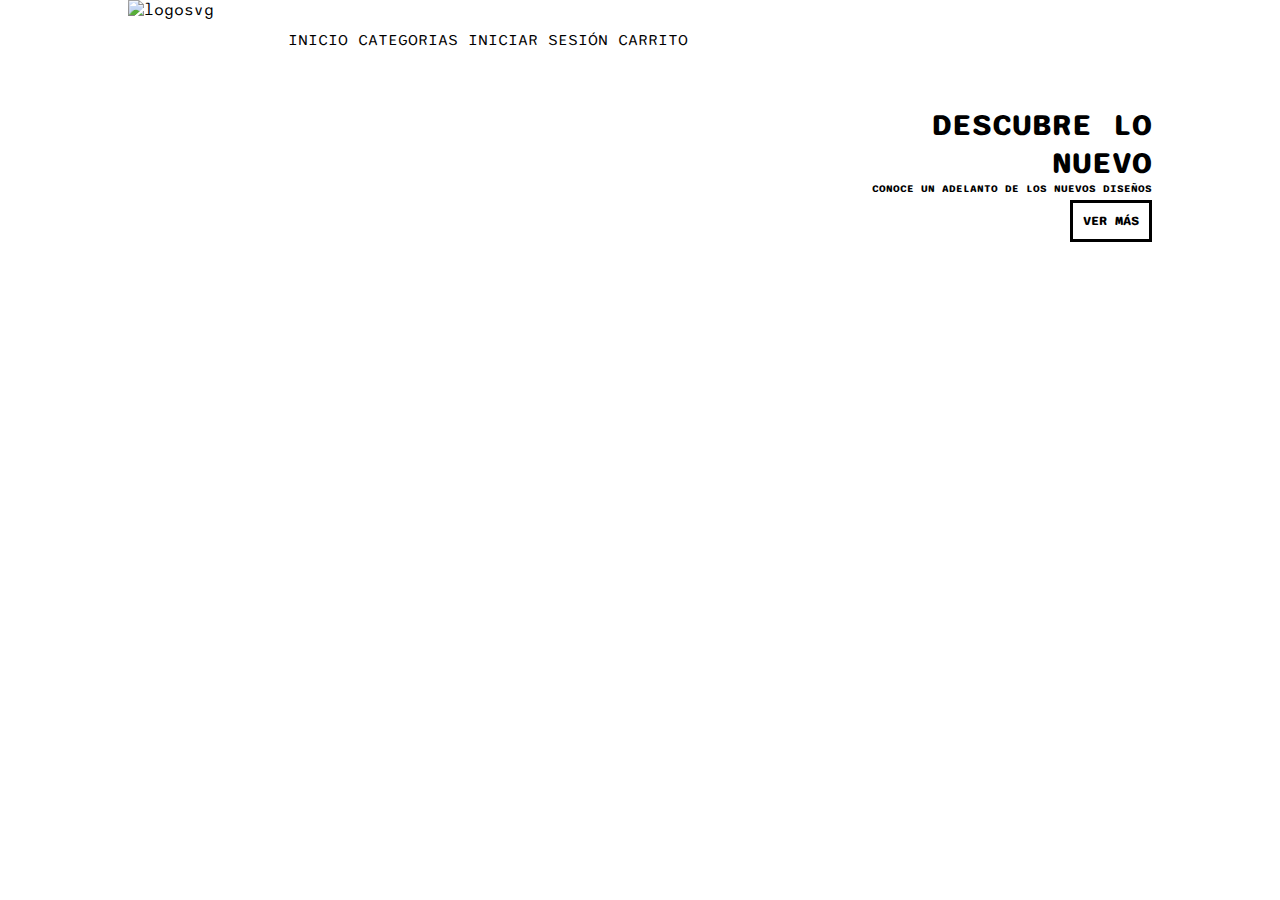
==== index.html @ 03bad857 "AGREGANDO DISEÑOS" ====
<!DOCTYPE html>
<html lang="en">
<head>
    <meta charset="UTF-8">
    <meta http-equiv="X-UA-Compatible" content="IE=edge">
    <meta name="viewport" content="width=device-width, initial-scale=1.0">
    <link rel="stylesheet" href="./styles/style.css">
    <title>TIENDA</title>
</head>
<body>
    <header>
        <img src="https://cdn.worldvectorlogo.com/logos/rotorjet.svg" alt="logosvg" width="160px" height="80px">
        <ul>
            <li><a href="">INICIO</a></li>
            <li><a href="">CATEGORIAS</a></li>
            <li><a href="">INICIAR SESIÓN</a></li>
            <li><a href="">CARRITO</a></li>
        </ul>
    </header>
    <main>
        <section id="presentacion">
            <div class="img">
                <img src="https://mott.social/wp-content/uploads/2019/04/streetwear-1024x594.png" alt="">
            </div>
            <div class="desc">
                <h1>DESCUBRE LO NUEVO</h1>
                <h6>CONOCE UN ADELANTO DE LOS NUEVOS DISEÑOS</h6>
                <button>VER MÁS</button>
            </div>
        </section>
        <section id="productos">

        </section>
    </main>
    <!-- PIE DE PAGINA -->
    <footer>
        
    </footer>
    <script src="./js/index.js"></script>
</body>
</html>
---- styles/style.css ----
@import url('https://fonts.googleapis.com/css2?family=Sono&display=swap');
@import url('https://fonts.googleapis.com/css2?family=Sono&family=Xanh+Mono&display=swap');
*{
    margin: 0;
    padding: 0;
    box-sizing: border-box;
    font-family: 'Sono', sans-serif;
}
header{
    display: flex;
    align-items: center;
    height: min-content;
    padding-left: 10%;
    padding-right: 10%;
}
header ul{
    display: inline-block;
    list-style-type: none;
}
header ul li{
    display: inline;
    height: 100%;
}
header ul li a{
    text-decoration: none;
    color: black
}
header ul li a:hover{
    color: #6D6D6D;
}
#presentacion{
    width: 100%;
    padding-top: 2%;
    padding-left: 10%;
    padding-right: 10%;
    font-family: 'Xanh Mono', monospace;
    display: flex;
}
#presentacion .img{
    width: 85%;
}
#presentacion .img img{
    width: 100%;
}
#presentacion .desc{
    height: 15%;
    align-self: center;
    text-align: right;
    
}
#presentacion .desc h1{
    font-size: 2em;
}
#presentacion .desc button{
    outline: none;
    border: 3px solid black;
    padding: 10px;
    color: black;
    background-color: white;
    font-weight: bolder;
    margin-top: 2%;
}
#presentacion .desc button:hover{
    background-color: black;
    color: white;
}
#productos{
    margin-top: 5%;
    display: grid;
    grid-template-columns: repeat(4,1fr);
    margin-left: 10%;
    margin-right: 10%;
    gap: 2%;
    margin-bottom: 5%;
}
#productos div{
    display: flex;
    flex-direction: column;
    gap: 2%;
    justify-content: space-between;
    font-size: 0.8em;
    text-align: center;
    box-shadow: rgba(0, 0, 0, 0.35) 0px 5px 15px;
    cursor: pointer;
}
#productos div:hover{
    box-shadow: rgba(0, 0, 0, 0.35) 0px 30px 40px;
}
#productos div img{
    width: 100%;
    height: 50%;
}
.product button{
    background-color: white;
    border: none;
    height: 10%;
    font-size: 1.5em;
    border-top: 1px solid black;
}
.product button:hover{
    background-color: red;
    color: white;
}
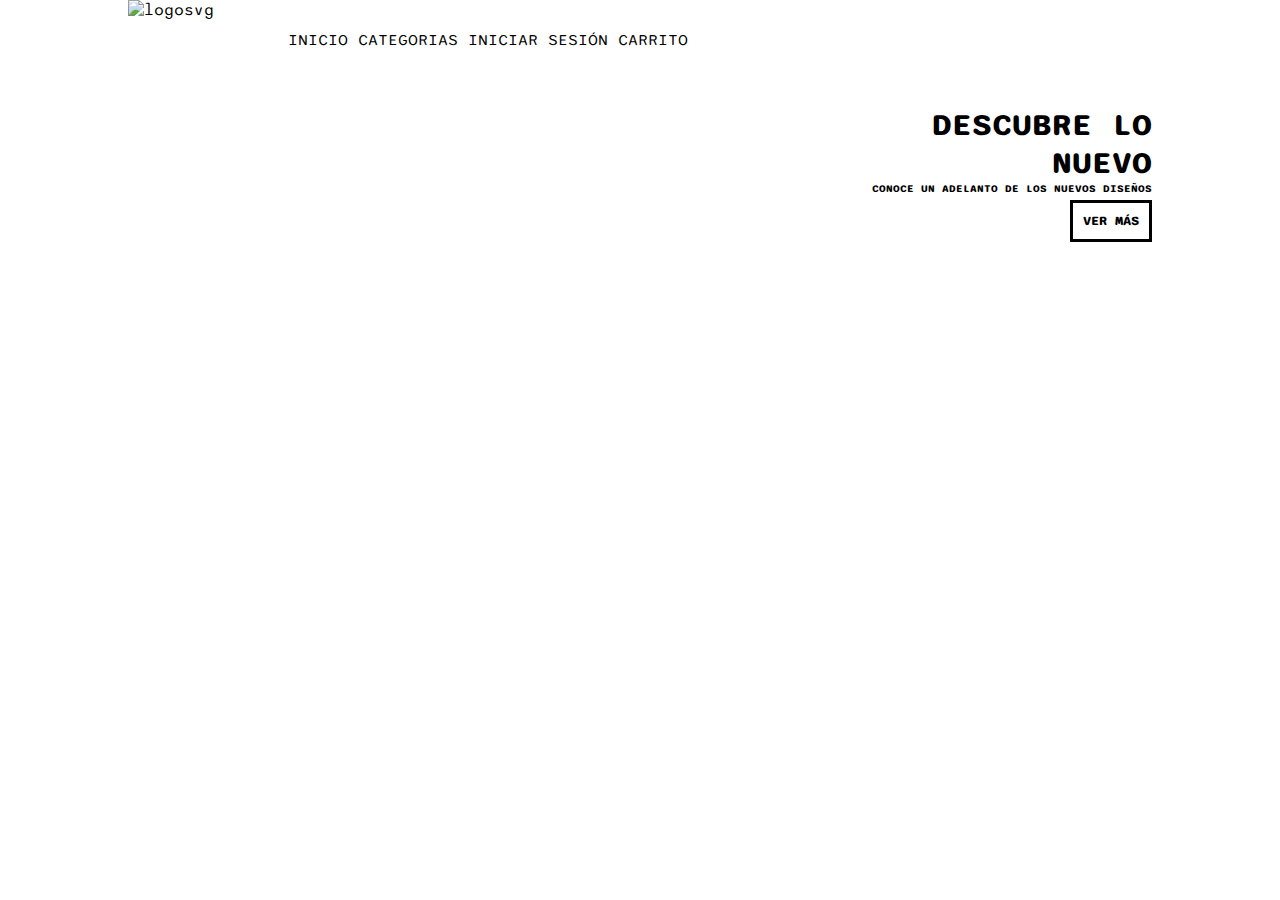
==== commit ffa65573: "AGREGANDO MAS ANIMACIONES" ====
--- a/index.html
+++ b/index.html
@@ -37,5 +37,6 @@
         
     </footer>
     <script src="./js/index.js"></script>
+    <script src="./js/animation.js"></script>
 </body>
 </html>--- a/styles/style.css
+++ b/styles/style.css
@@ -6,12 +6,19 @@
     box-sizing: border-box;
     font-family: 'Sono', sans-serif;
 }
+body{
+    animation: desvanecer 0.5s; 
+}
 header{
     display: flex;
     align-items: center;
     height: min-content;
     padding-left: 10%;
     padding-right: 10%;
+    background-color: white;
+    z-index: 100;
+    width: 100%;
+    
 }
 header ul{
     display: inline-block;
@@ -84,7 +91,8 @@
     cursor: pointer;
 }
 #productos div:hover{
-    box-shadow: rgba(0, 0, 0, 0.35) 0px 30px 40px;
+    box-shadow: black 10px 30px 40px;
+    transition: 0.5s box-shadow;
 }
 #productos div img{
     width: 100%;
@@ -100,4 +108,18 @@
 .product button:hover{
     background-color: red;
     color: white;
+}
+
+/*ANIMACIONES*/
+
+@keyframes desvanecer {
+    0% {opacity: 0;}
+    25% {opacity: 0.25;}
+    50% {opacity: 0.5;}
+    75% {opacity: 0.75;}
+    100% {opacity: 1;}
+}
+@keyframes agrandar {
+    from {width: 150px;}
+    to{width: 450px;}
 }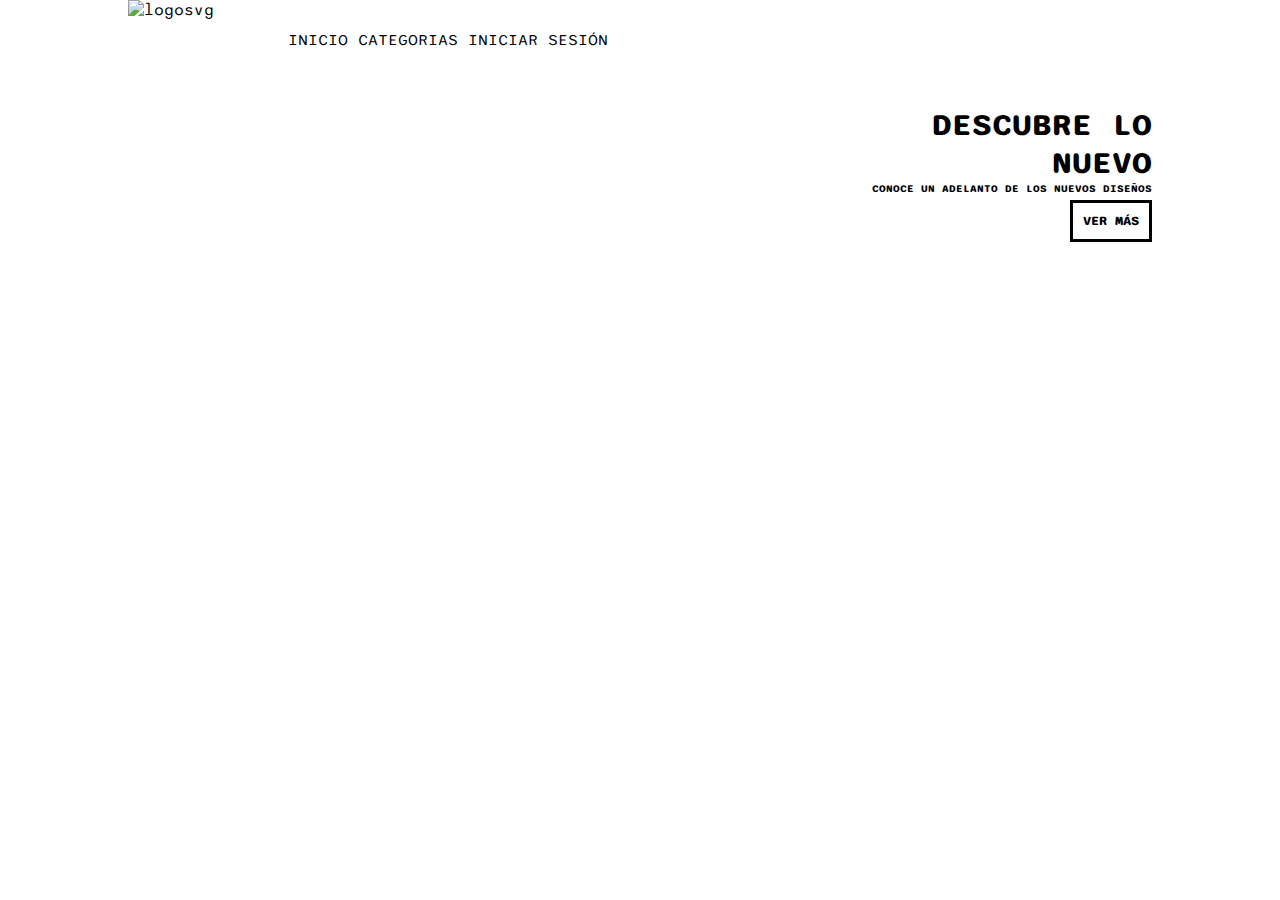
==== commit 060a079f: "AGREGANDO REGISTRO" ====
--- a/index.html
+++ b/index.html
@@ -8,16 +8,25 @@
     <title>TIENDA</title>
 </head>
 <body>
+    <!-- BARRA DE NAVEGACIÓN -->
     <header>
         <img src="https://cdn.worldvectorlogo.com/logos/rotorjet.svg" alt="logosvg" width="160px" height="80px">
-        <ul>
+        <ul class="opciones">
             <li><a href="">INICIO</a></li>
-            <li><a href="">CATEGORIAS</a></li>
-            <li><a href="">INICIAR SESIÓN</a></li>
-            <li><a href="">CARRITO</a></li>
+            <li id="categorias"><span>CATEGORIAS</span></li>
+            <li><a href="./pages/login.html">INICIAR SESIÓN</a></li>
+            <li style="visibility: hidden;"><a href="">CARRITO</a></li>
         </ul>
+        <section class="modal-categorias deshability">
+            <ul id="categorias-api">
+                
+            </ul>
+        </section>
     </header>
+    <!-- LISTA DE CATEGORIAS -->
+    
     <main>
+        <!-- CARTA DE PRESENTACIÓN -->
         <section id="presentacion">
             <div class="img">
                 <img src="https://mott.social/wp-content/uploads/2019/04/streetwear-1024x594.png" alt="">
@@ -29,14 +38,16 @@
             </div>
         </section>
         <section id="productos">
-
+            <!-- INSERCIÓN DE PRODUCTOS DE LA API -->
         </section>
     </main>
     <!-- PIE DE PAGINA -->
     <footer>
         
     </footer>
+    <!-- JAVASCRIPT GENERAL -->
     <script src="./js/index.js"></script>
+    <!-- ANIMACIONES -->
     <script src="./js/animation.js"></script>
 </body>
 </html>--- a/styles/style.css
+++ b/styles/style.css
@@ -7,6 +7,7 @@
     font-family: 'Sono', sans-serif;
 }
 body{
+    /* TRANSICION INICIAL */
     animation: desvanecer 0.5s; 
 }
 header{
@@ -20,20 +21,56 @@
     width: 100%;
     
 }
-header ul{
+.opciones{
     display: inline-block;
     list-style-type: none;
 }
-header ul li{
+.opciones li{
     display: inline;
     height: 100%;
 }
-header ul li a{
+.opciones li a{
     text-decoration: none;
     color: black
 }
-header ul li a:hover{
+.opciones li span{
+    cursor: pointer;
+}
+.opciones li a:hover{
     color: #6D6D6D;
+}
+.opciones li span:hover{
+    color: #6D6D6D;
+}
+.modal-categorias{
+    border: 1px solid black;
+    background-color: white;
+    width: max-content;
+    position: fixed !important;
+    left: 26.3%;
+    top: 7.5%;
+    z-index: 1000;
+}
+.modal-categorias ul{
+    list-style-type: none;
+    display: block !important;
+    padding: 10px 0px 10px 0px;
+}
+.modal-categorias ul li{
+    /* margin: TOP RIGHT BOTTOM LEFT */
+    margin: 10px 0px 10px 0px;
+    cursor: pointer;
+}
+.modal-categorias ul li a{
+    font-size: 1.2em;
+    height: 100%;
+    margin: 10px;
+    text-decoration: none;
+    color: black;
+}
+.modal-categorias ul li:hover{
+    background-color:bisque;
+    transition: 0.2s all;
 }
 #presentacion{
     width: 100%;
@@ -109,7 +146,12 @@
     background-color: red;
     color: white;
 }
-
+.hability{
+    visibility: visible;
+}
+.deshability{
+    visibility: hidden;
+}
 /*ANIMACIONES*/
 
 @keyframes desvanecer {
